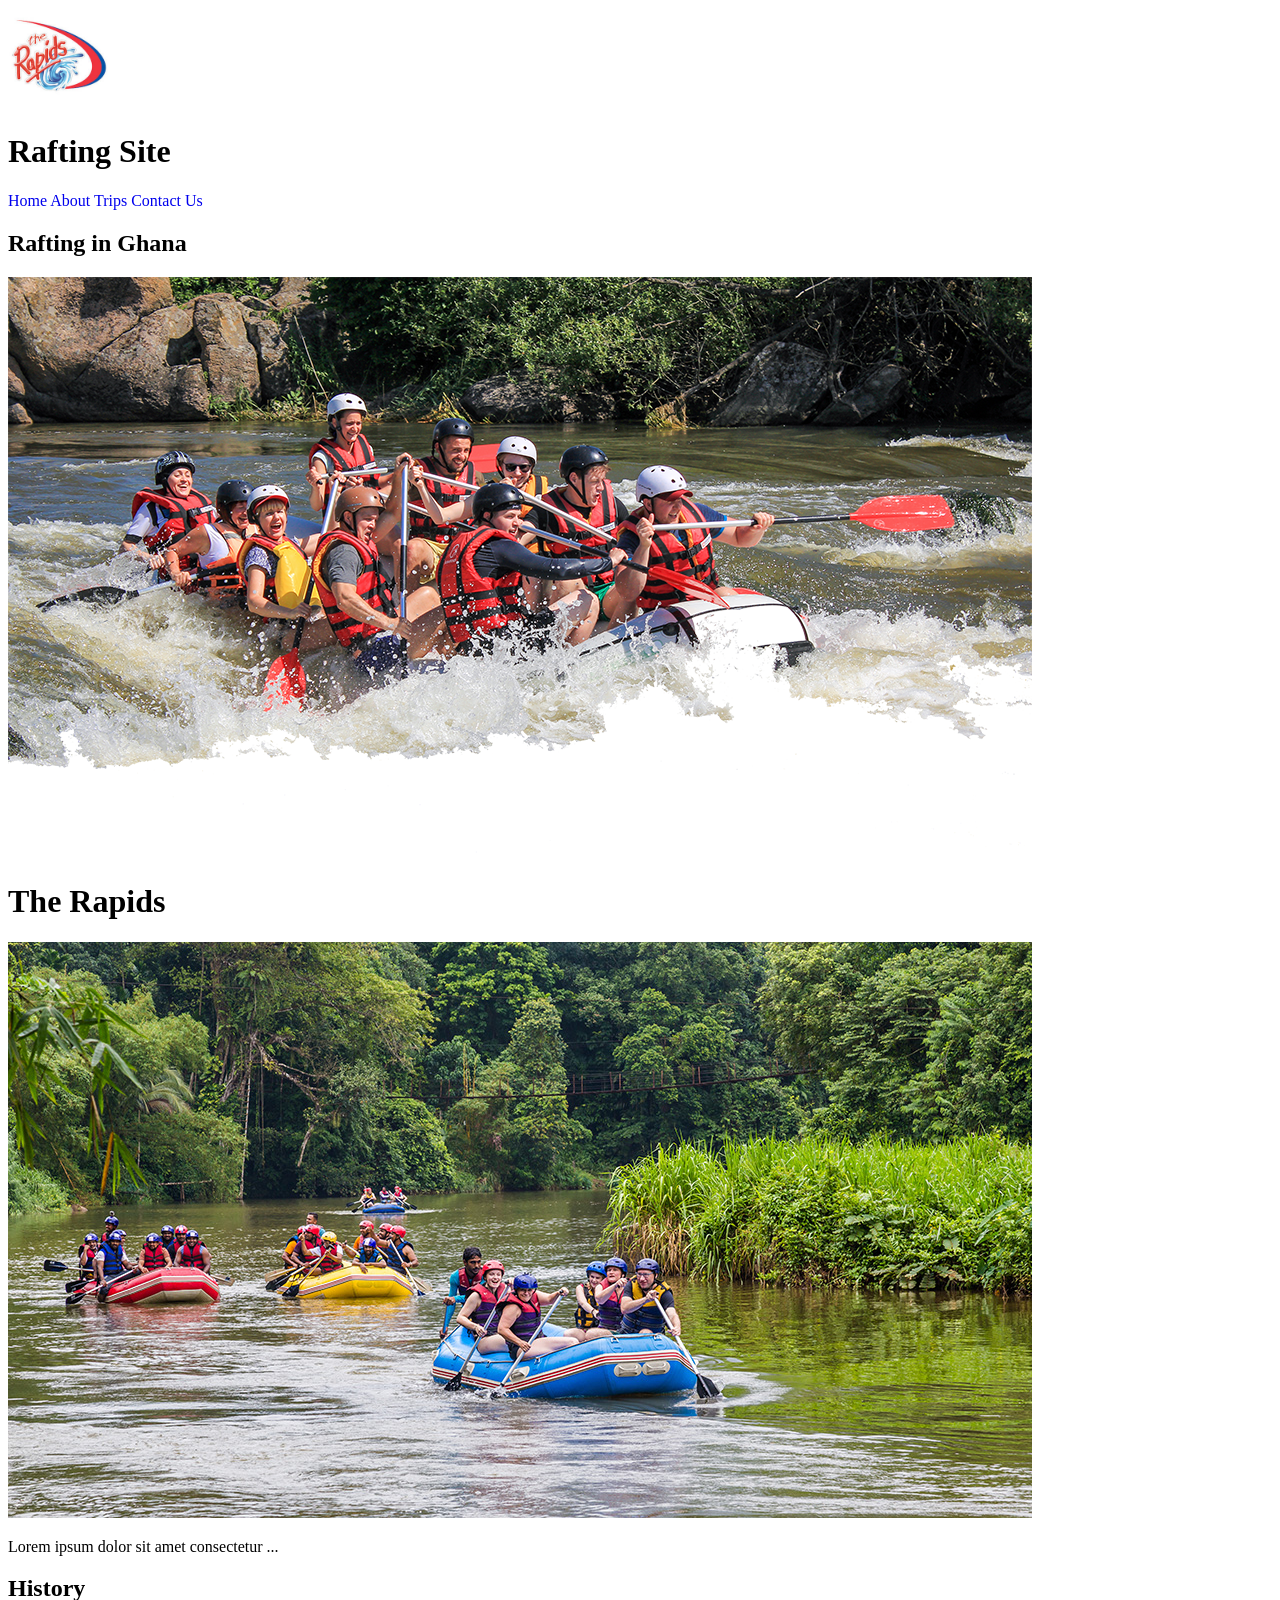
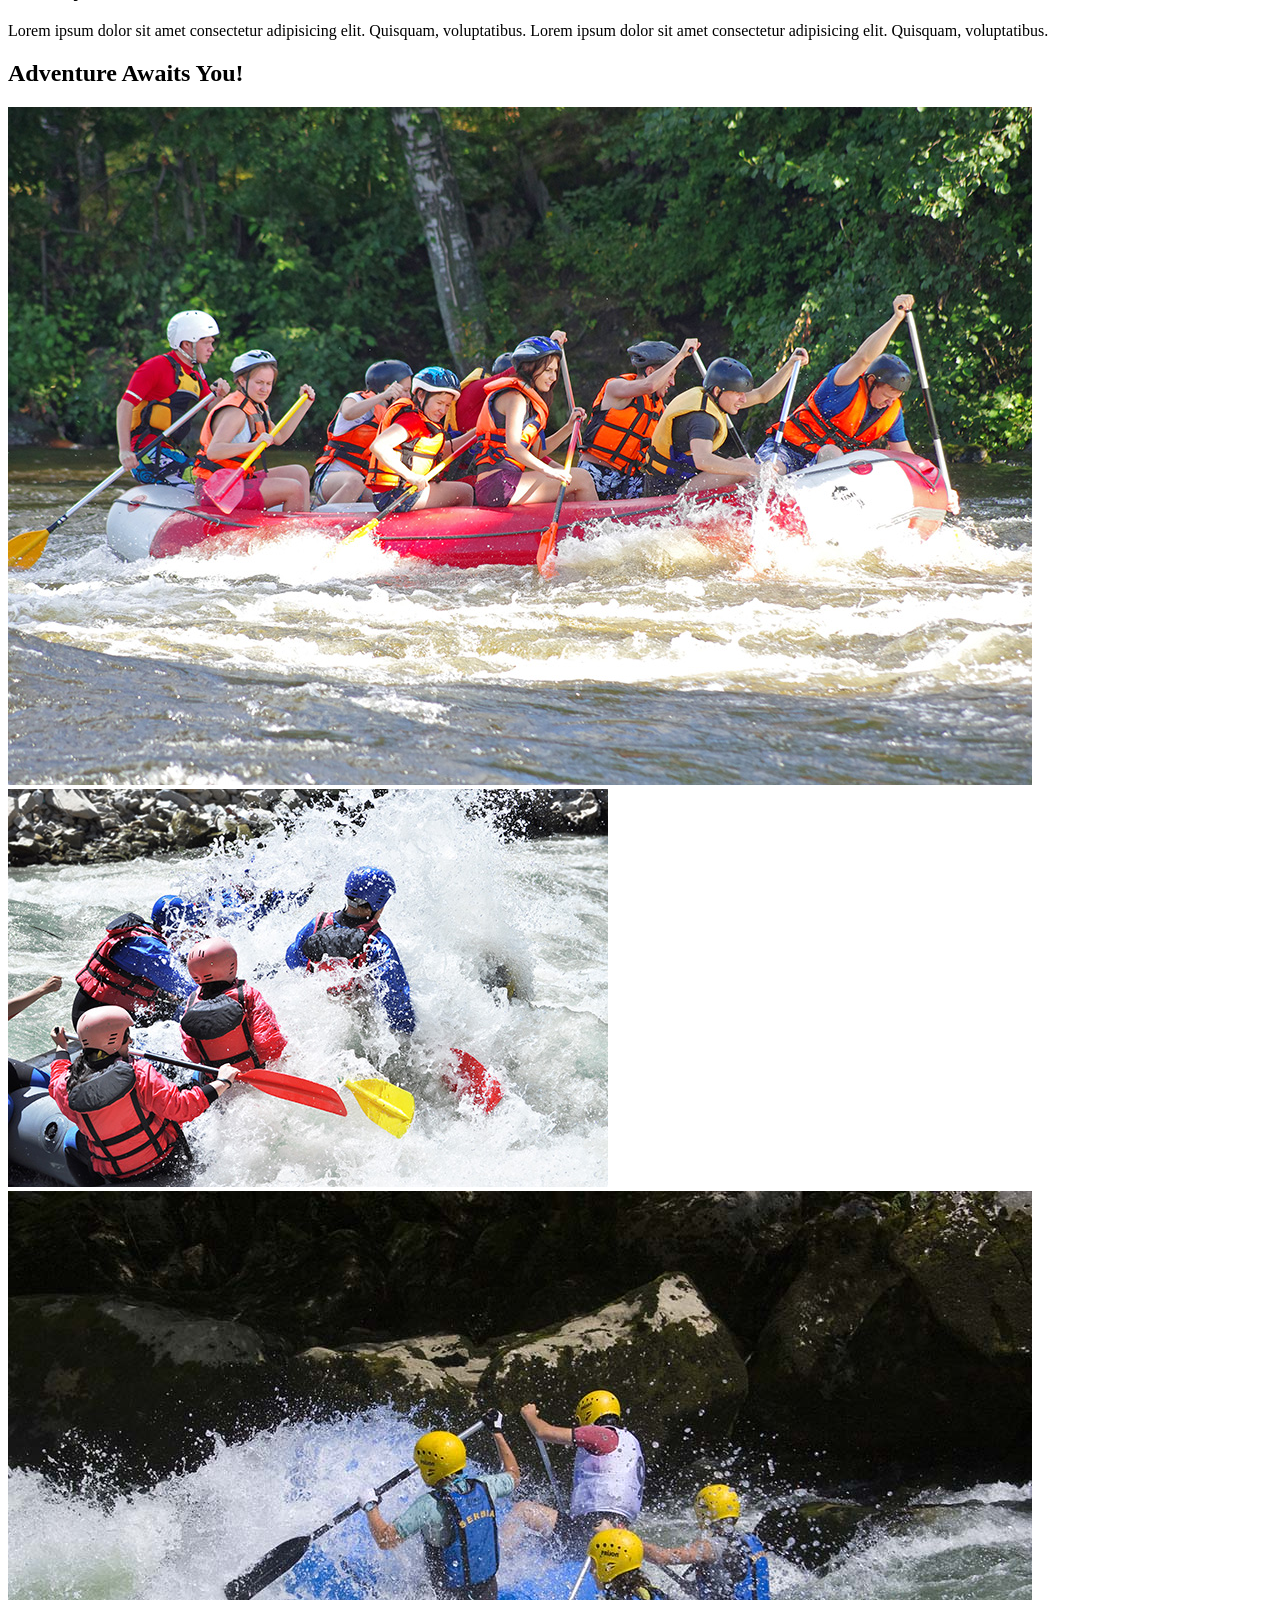
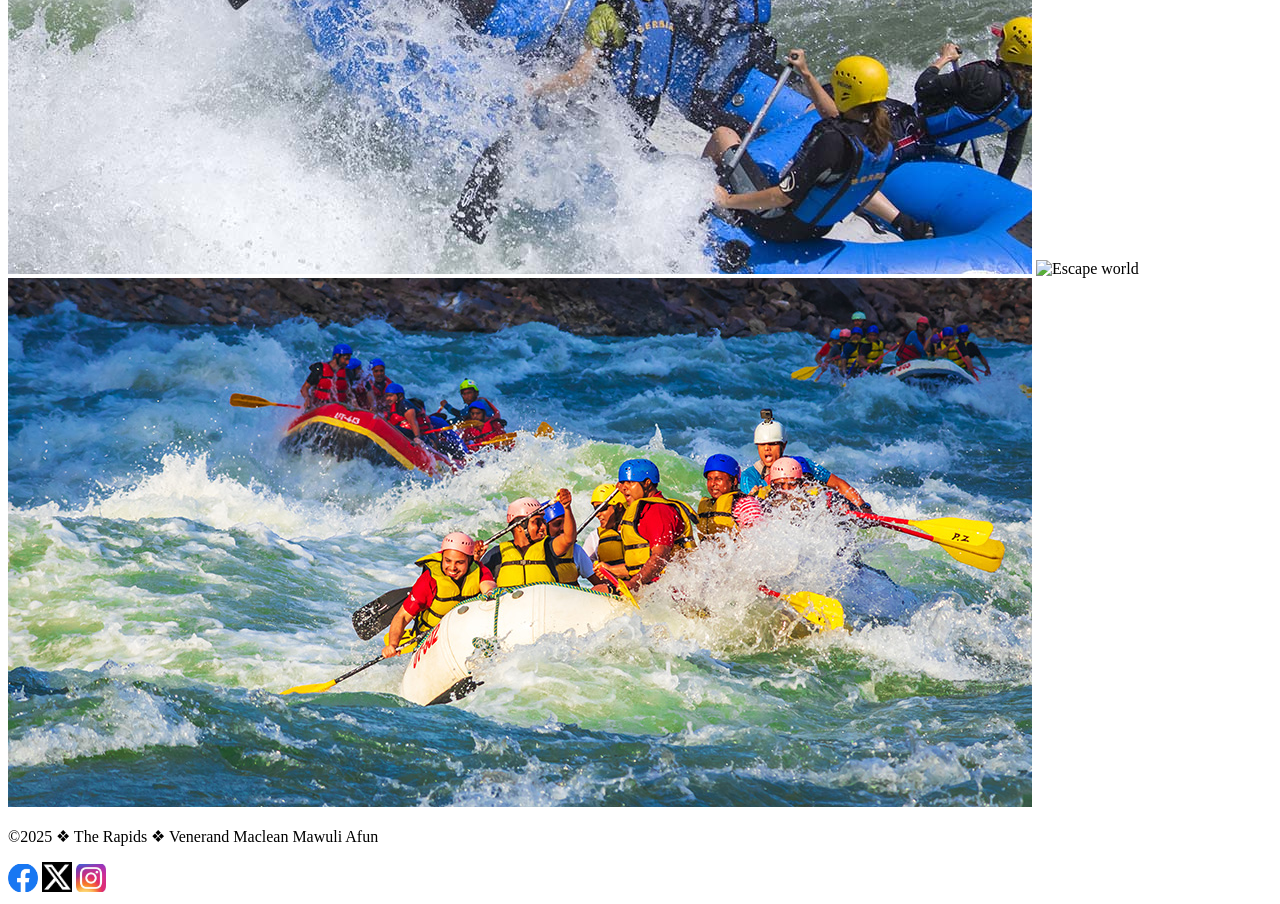
==== wwr/about.html @ 1f5063d7 "create about.html file for building rafting site" ====
<!DOCTYPE html>
<html lang="en-US">

<head>
    <link rel="stylesheet" href="styles/rafting.css">
    <meta charset="utf-8">
    <meta name="viewport" content="width=device-width,initial-scale=1.0">
    <title>The Rapids</title>
    <meta name="description" content="A common layout on the web called 'holy grail'">
    <meta name="author" content="Venerand Maclean Mawuli Afun">
    <link rel="preconnect" href="https://fonts.googleapis.com">
    <link rel="preconnect" href="https://fonts.gstatic.com" crossorigin>
    <link
        href="https://fonts.googleapis.com/css2?family=Merriweather:wght@400;700;900&family=Roboto:wght@400;700&display=swap"
        rel="stylesheet">
</head>

<body>
    <header>
        <img src="images/raftingsitelogo.jpg" alt="Site Logo" width="100">
        <h1>Rafting Site</h1>
        <nav>
            <a href="index.html">Home</a>
            <a href="about.html">About</a>
            <a href="trips.html">Trips</a>
            <a href="contact.html">Contact Us</a>
        </nav>
        <h2>Rafting in Ghana</h2>
    </header>
    <main>
        <div>
            <img src="images/hero_transparency_1024.png" alt="Fun world">
            <h1>The Rapids</h1>
            <article>
                <img src="images/rafting15_600.jpg" alt="Peaceful rapids">
                <p>Lorem ipsum dolor sit amet consectetur ...</p>
            </article>
        </div>
        <section>
            <h2>History</h2>
            <p>Lorem ipsum dolor sit amet consectetur adipisicing elit. Quisquam, voluptatibus. Lorem ipsum dolor sit
                amet consectetur adipisicing elit. Quisquam, voluptatibus.</p>
        </section>
        <section>
            <h2>Adventure Awaits You!</h2>
            <img src="images/rafting27_1024.jpg" alt="Team building">
            <img src="images/rafting47_600.jpg" alt="Adventure">
            <img src="images/rafting64_600.jpg" alt="Competiveness">
            <img src="images/rafting29_600.jpgg" alt="Escape world">
            <img src="images/rafting12_1024.jpg" alt="Entertaining and thrilling">
        </section>
    </main>
    <footer>
        <p>&copy;2025 &#10070; The Rapids &#10070; Venerand Maclean Mawuli Afun</p>
        <nav class="sociallinks">
            <a href="https://facebook.com">
                <img src="images/facebook.png" alt="Facebook" width="30">
            </a>
            <a href="https://twitter.com">
                <img src="images/x.png" alt="Twitter" width="30">
            </a>
            <a href="https://instagram.com">
                <img src="images/instagram.jpeg" alt="Instagram" width="30">
            </a>
        </nav>
    </footer>

</body>

</html>
---- wwr/styles/rafting.css ----
:root {
    --heading-background-color: #1B9AAA;
    --heading-text-color: #333;
    --heading-font: 'Montserrat', Helvetica, sans-serif;
    --padding: 1rem;
    --border: 1px solid rgb(0 0 0 / 0.1);
    --text-decoration: none;
}

a {
    text-decoration: var(--text-decoration);
}
.hero img {
    display: block;
    width: 100%;
    height: auto;
}

.callout img {
	float: top;
	margin: 0 0 10px 15px;
	border: 1px solid #000;
	padding: 3px;
	background-color: #bbb;
	width: 100px;
	height: auto;
	
}
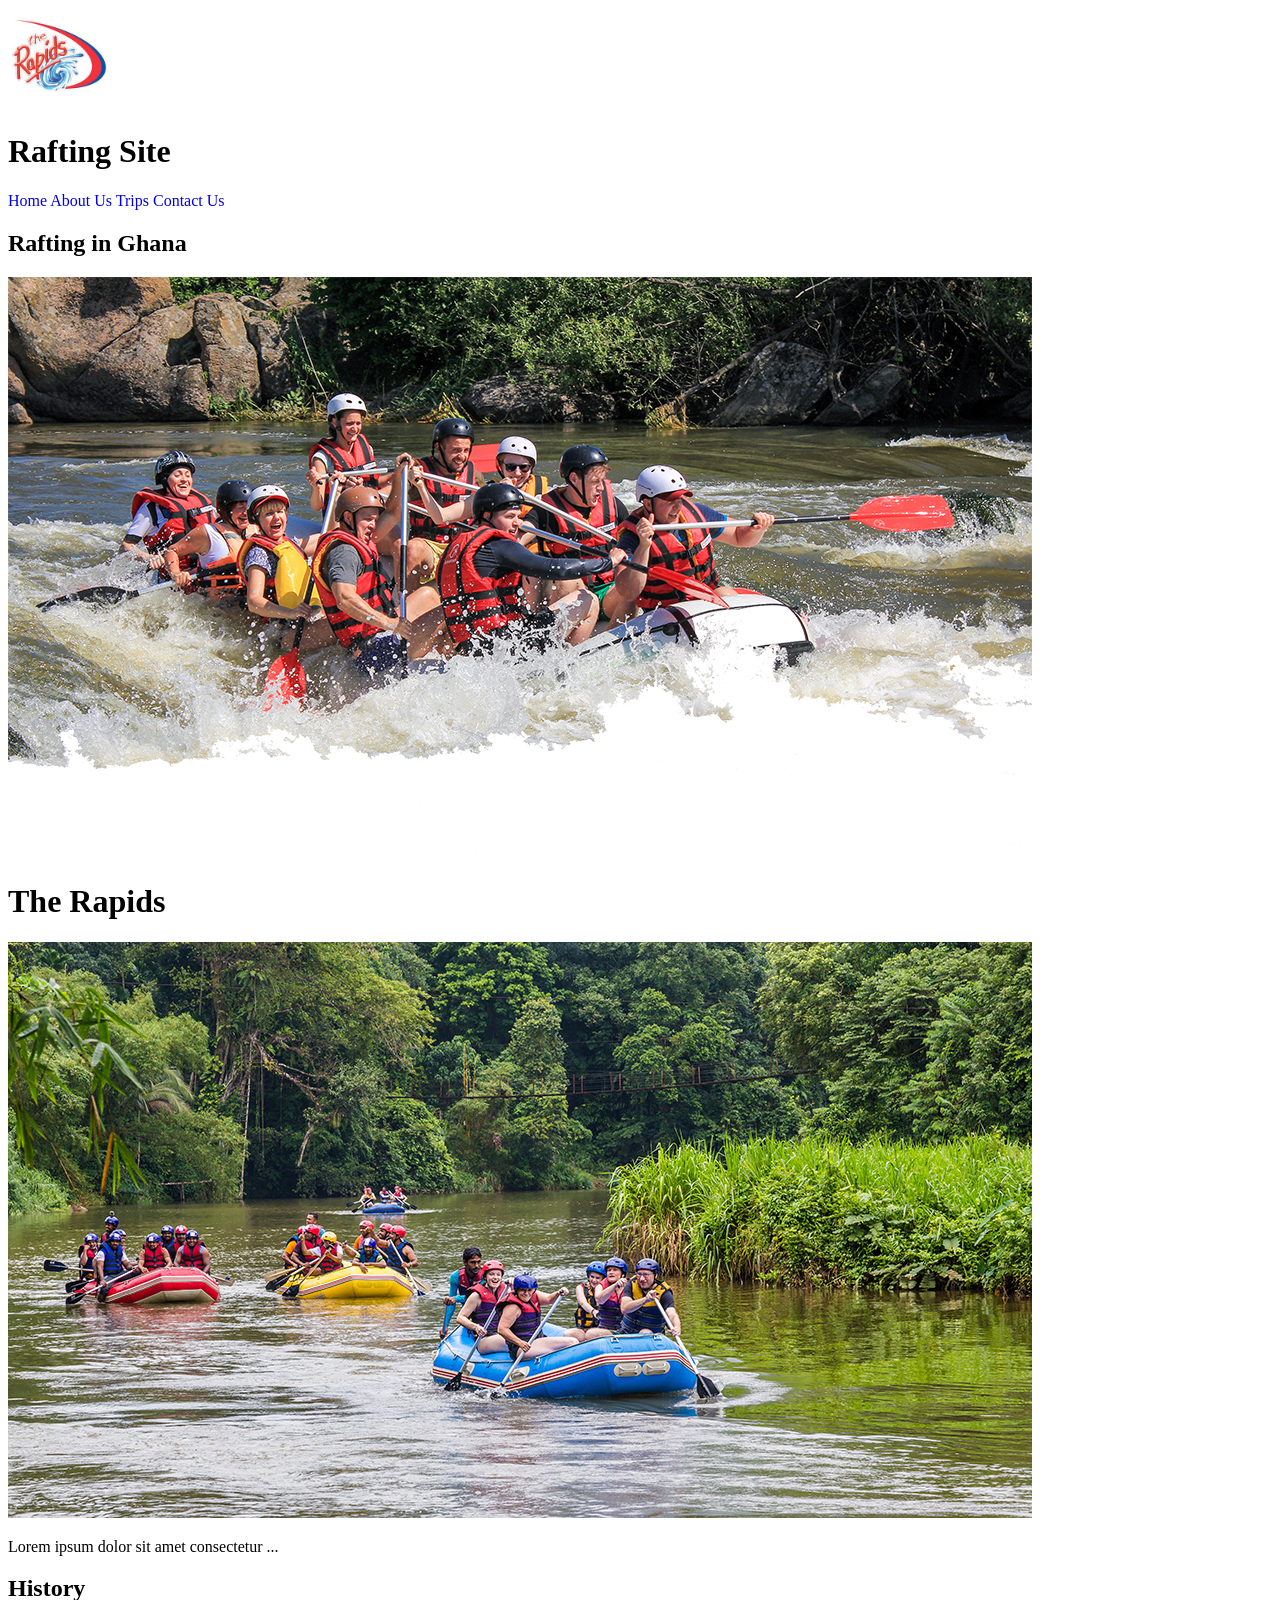
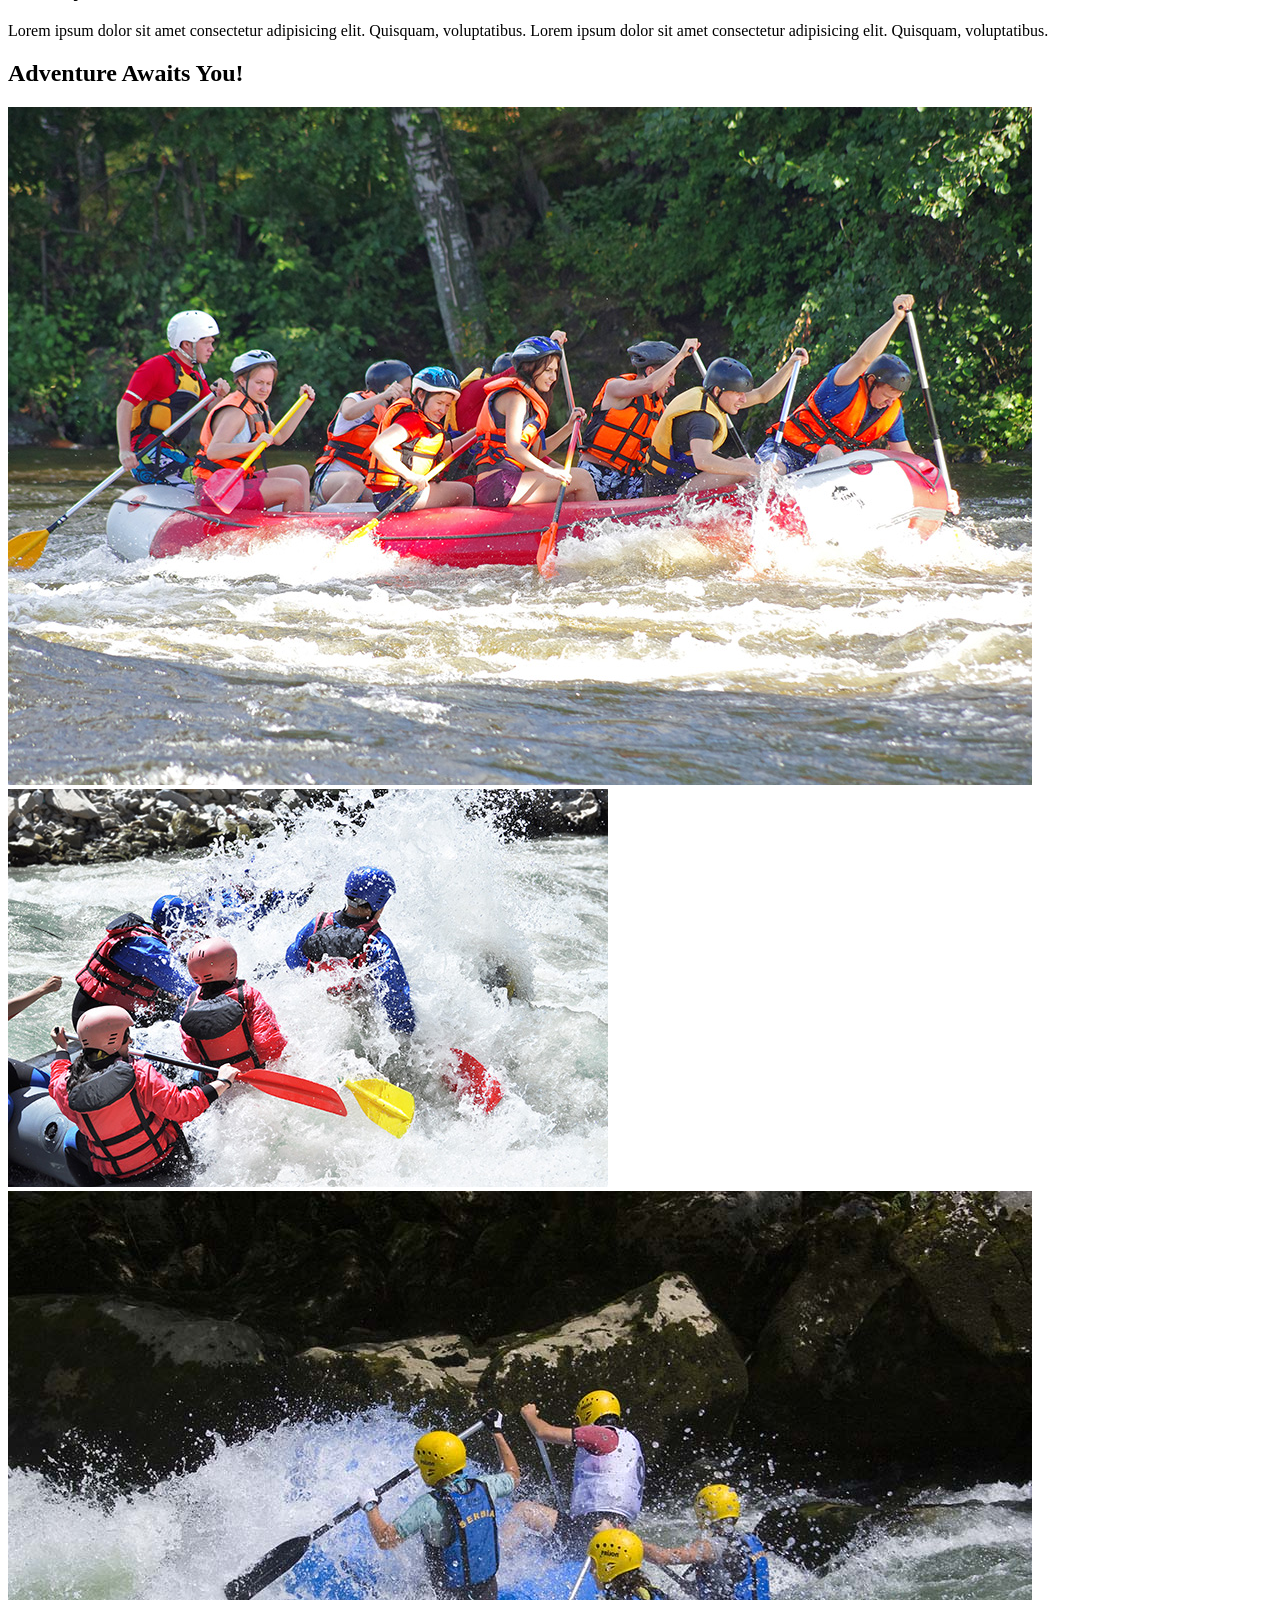
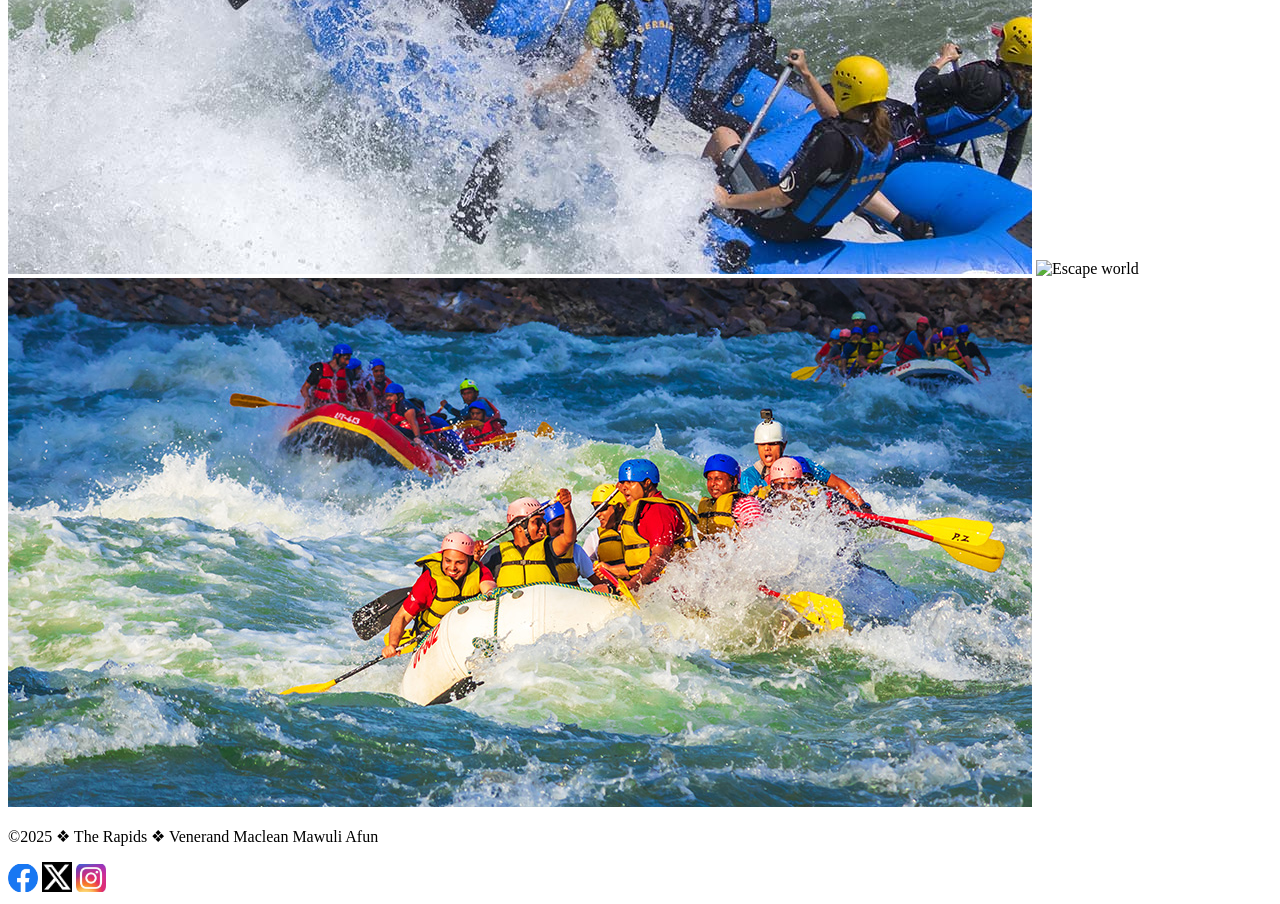
==== commit 9faf9e7f: "edit typing for "about.html page" ====
--- a/wwr/about.html
+++ b/wwr/about.html
@@ -21,7 +21,7 @@
         <h1>Rafting Site</h1>
         <nav>
             <a href="index.html">Home</a>
-            <a href="about.html">About</a>
+            <a href="about.html">About Us</a>
             <a href="trips.html">Trips</a>
             <a href="contact.html">Contact Us</a>
         </nav>
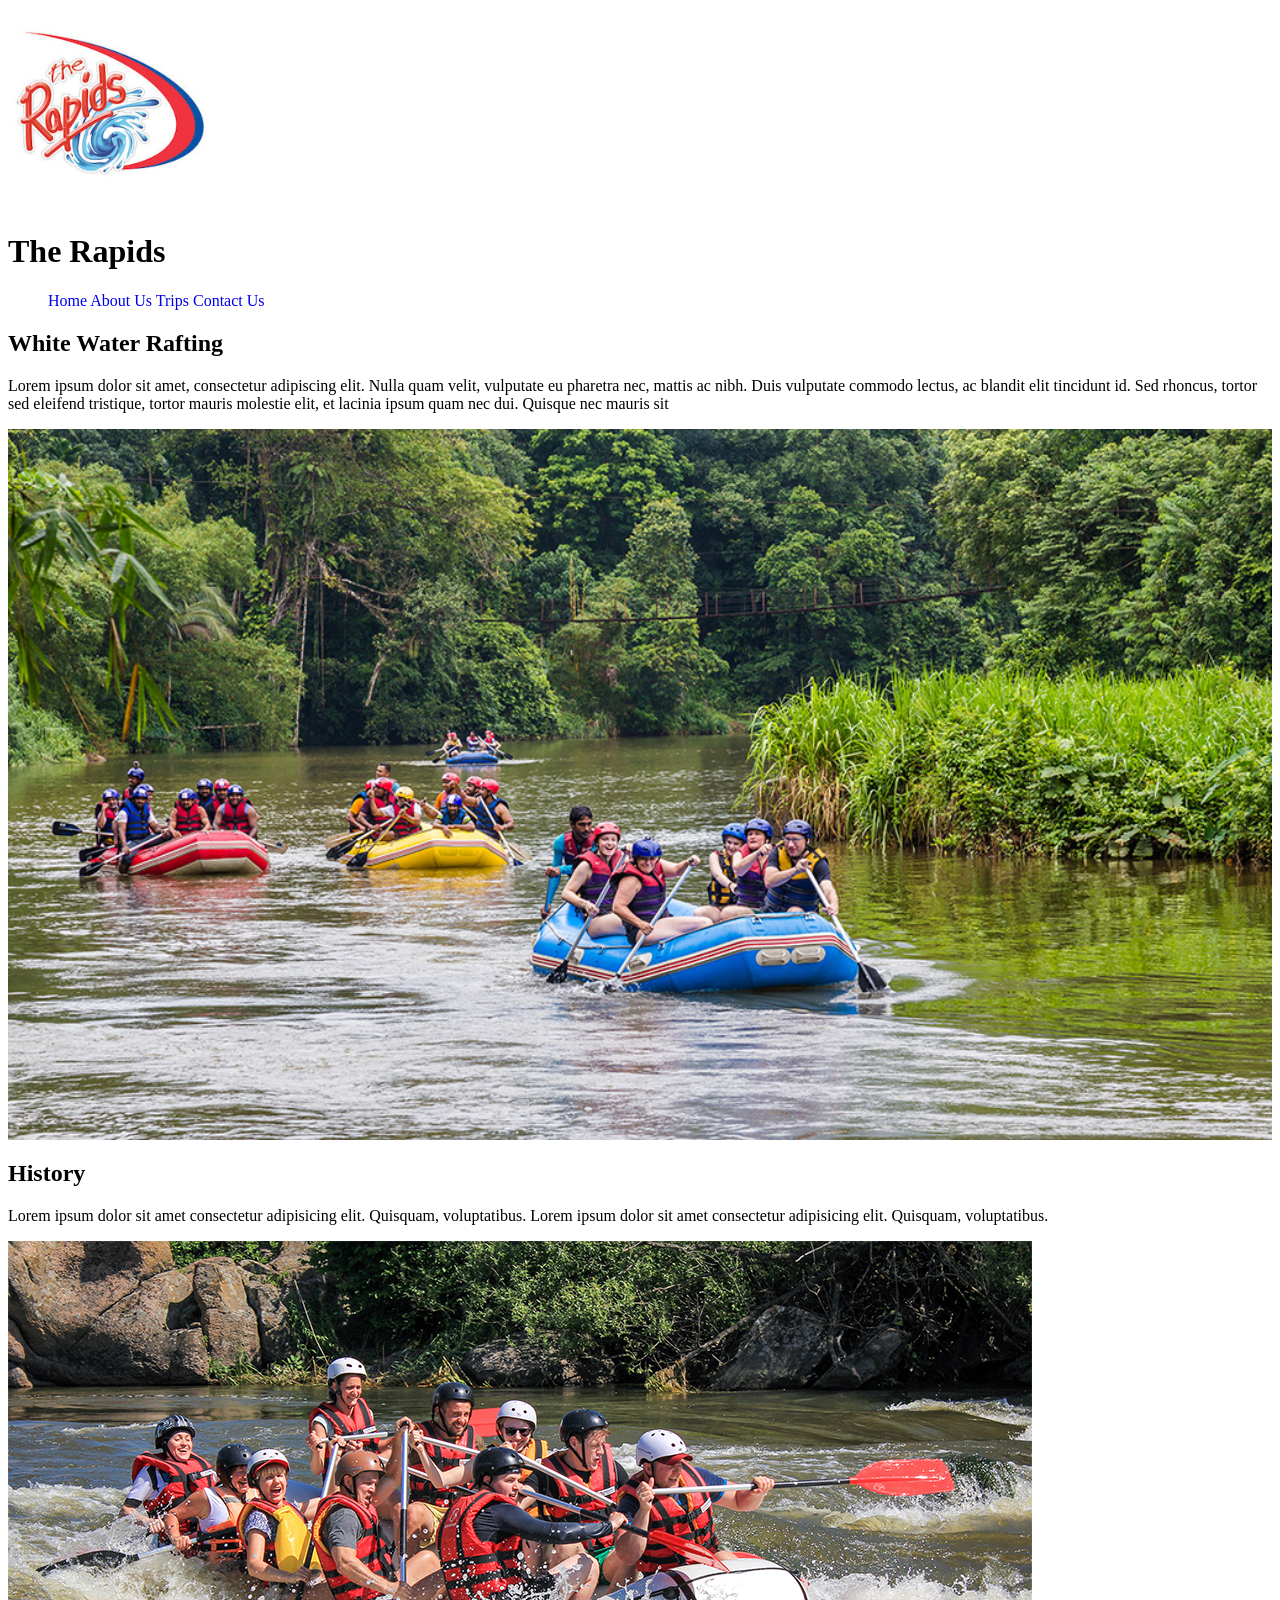
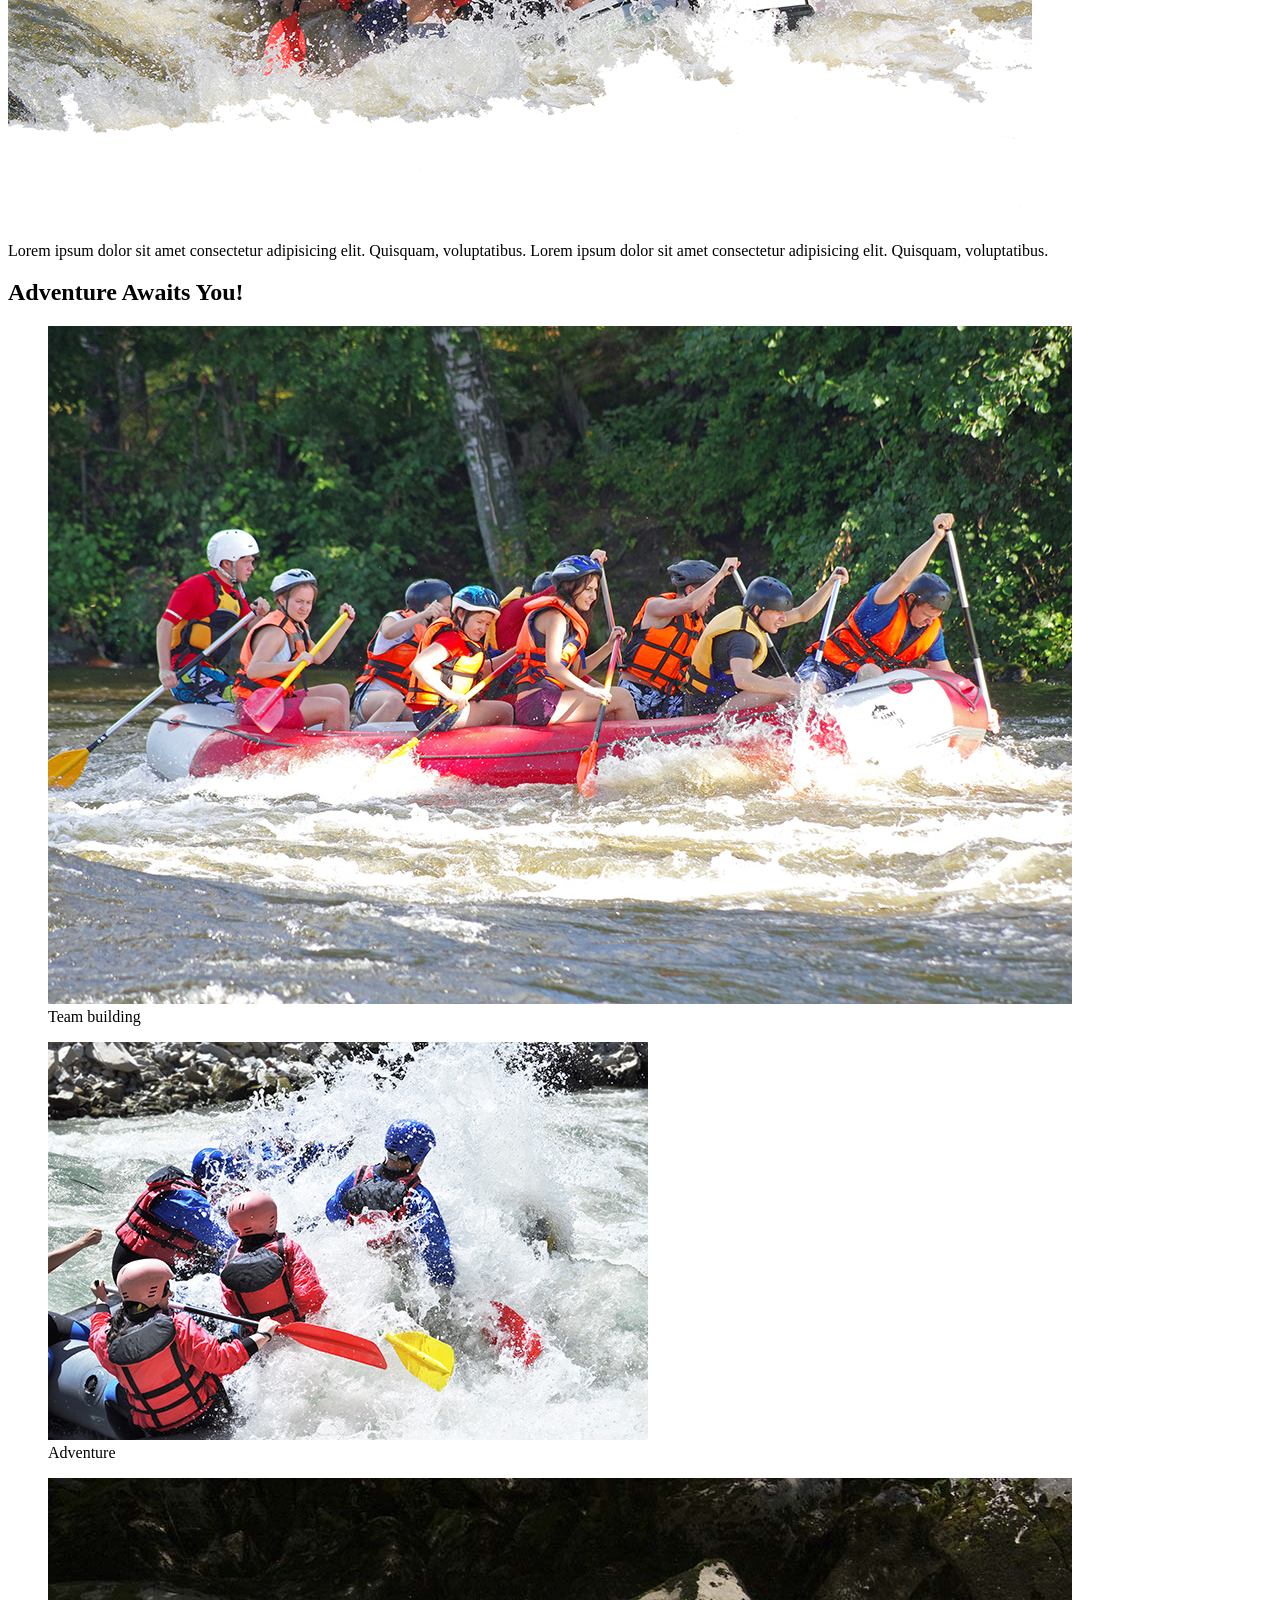
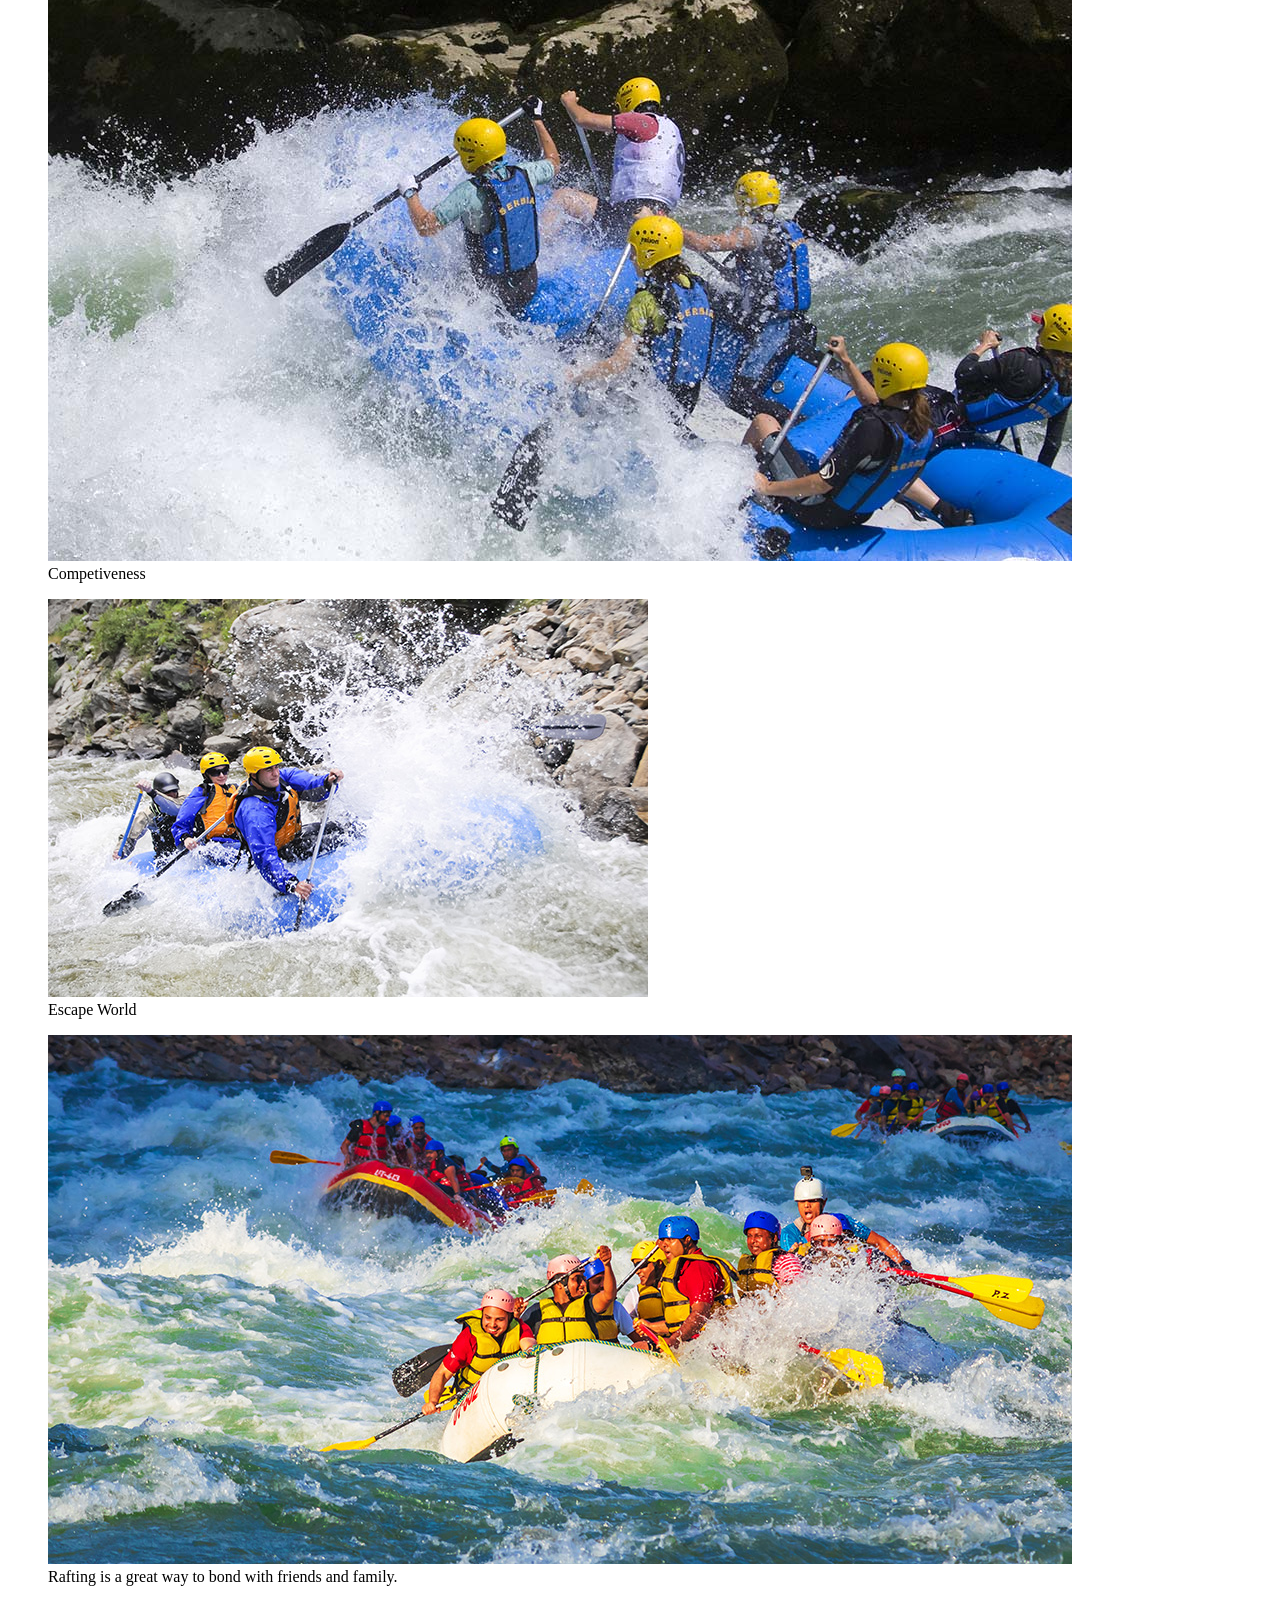
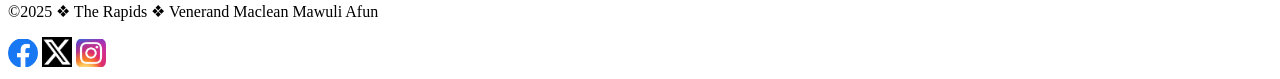
==== commit ee1f57e2: "update and refactor images into abou.html file" ====
--- a/wwr/about.html
+++ b/wwr/about.html
@@ -16,43 +16,77 @@
 </head>
 
 <body>
-    <header>
-        <img src="images/raftingsitelogo.jpg" alt="Site Logo" width="100">
-        <h1>Rafting Site</h1>
-        <nav>
-            <a href="index.html">Home</a>
-            <a href="about.html">About Us</a>
-            <a href="trips.html">Trips</a>
-            <a href="contact.html">Contact Us</a>
-        </nav>
-        <h2>Rafting in Ghana</h2>
+    <header>        
+        <div class="header-wrapper">
+            <div class="logo">
+                <img src="images/raftingsitelogo.jpg" alt="The Rapids Logo" width="200">
+                <h1>The Rapids</h1>
+            </div>
+            <nav class="nav">
+                <ul>
+                    <a href="index.html">Home</a>
+                    <a href="about.html">About Us</a>
+                    <a href="trips.html">Trips</a>
+                    <a href="contact.html">Contact Us</a>
+                </ul>
+            </nav>
+        </div>
+       
     </header>
     <main>
-        <div>
-            <img src="images/hero_transparency_1024.png" alt="Fun world">
-            <h1>The Rapids</h1>
-            <article>
-                <img src="images/rafting15_600.jpg" alt="Peaceful rapids">
-                <p>Lorem ipsum dolor sit amet consectetur ...</p>
-            </article>
-        </div>
-        <section>
+        <section class="hero">
+            <div class="hero-content">
+              <h1 class="hero-title">White Water Rafting</h1>
+                <div class="inner-wrapper">
+                    <p class="hero-text">
+                        Lorem ipsum dolor sit amet, consectetur adipiscing elit. Nulla quam velit, vulputate eu pharetra nec,
+                        mattis ac nibh. Duis vulputate commodo lectus, ac blandit elit tincidunt id. Sed rhoncus, tortor sed
+                        eleifend tristique, tortor mauris molestie elit, et lacinia ipsum quam nec dui. Quisque nec mauris sit
+                      </p>
+                      <img src="images/rafting15_600.jpg" alt="Peaceful rapids">
+                </div>
+            </div>
+          </section>
+        <section class="history-section"> 
             <h2>History</h2>
-            <p>Lorem ipsum dolor sit amet consectetur adipisicing elit. Quisquam, voluptatibus. Lorem ipsum dolor sit
+            <div class="history-wrapper">
+                <p>Lorem ipsum dolor sit amet consectetur adipisicing elit. Quisquam, voluptatibus. Lorem ipsum dolor sit
+                    amet consectetur adipisicing elit. Quisquam, voluptatibus.</p>
+                <img src="images/hero_transparency_1024.png" alt="Rafting history">
+                <p>Lorem ipsum dolor sit amet consectetur adipisicing elit. Quisquam, voluptatibus. Lorem ipsum dolor sit
                 amet consectetur adipisicing elit. Quisquam, voluptatibus.</p>
+            </div>
         </section>
-        <section>
+        <section class="galery">
             <h2>Adventure Awaits You!</h2>
-            <img src="images/rafting27_1024.jpg" alt="Team building">
-            <img src="images/rafting47_600.jpg" alt="Adventure">
-            <img src="images/rafting64_600.jpg" alt="Competiveness">
-            <img src="images/rafting29_600.jpgg" alt="Escape world">
-            <img src="images/rafting12_1024.jpg" alt="Entertaining and thrilling">
+            <div class="img-grid">    
+                <figure>
+                    <img src="images/rafting27_1024.jpg" alt="Team building">
+                    <figcaption>Team building</figcaption>
+                </figure>
+                <figure>            
+                    <img src="images/rafting47_600.jpg" alt="Adventure">
+                    <figcaption>Adventure</figcaption>
+                </figure>
+                <figure>    
+                    <img src="images/rafting64_600.jpg" alt="Competiveness">
+                    <figcaption>Competiveness</figcaption>
+                </figure>
+                <figure>    
+                    <img src="images/rafting29_600.jpg" alt="Escape world">
+                    <figcaption>Escape World</figcaption>
+                </figure>
+                <figure>
+                    <img src="images/rafting12_1024.jpg" alt="Entertaining and thrilling">
+                    <figcaption>Rafting is a great way to bond with friends and family.</figcaption>
+                </figure>
+            </div>    
         </section>
     </main>
     <footer>
+        <div class="footer-wrapper">
         <p>&copy;2025 &#10070; The Rapids &#10070; Venerand Maclean Mawuli Afun</p>
-        <nav class="sociallinks">
+        <div class="socials">
             <a href="https://facebook.com">
                 <img src="images/facebook.png" alt="Facebook" width="30">
             </a>
@@ -62,7 +96,8 @@
             <a href="https://instagram.com">
                 <img src="images/instagram.jpeg" alt="Instagram" width="30">
             </a>
-        </nav>
+        </div>
+        </div>
     </footer>
 
 </body>
